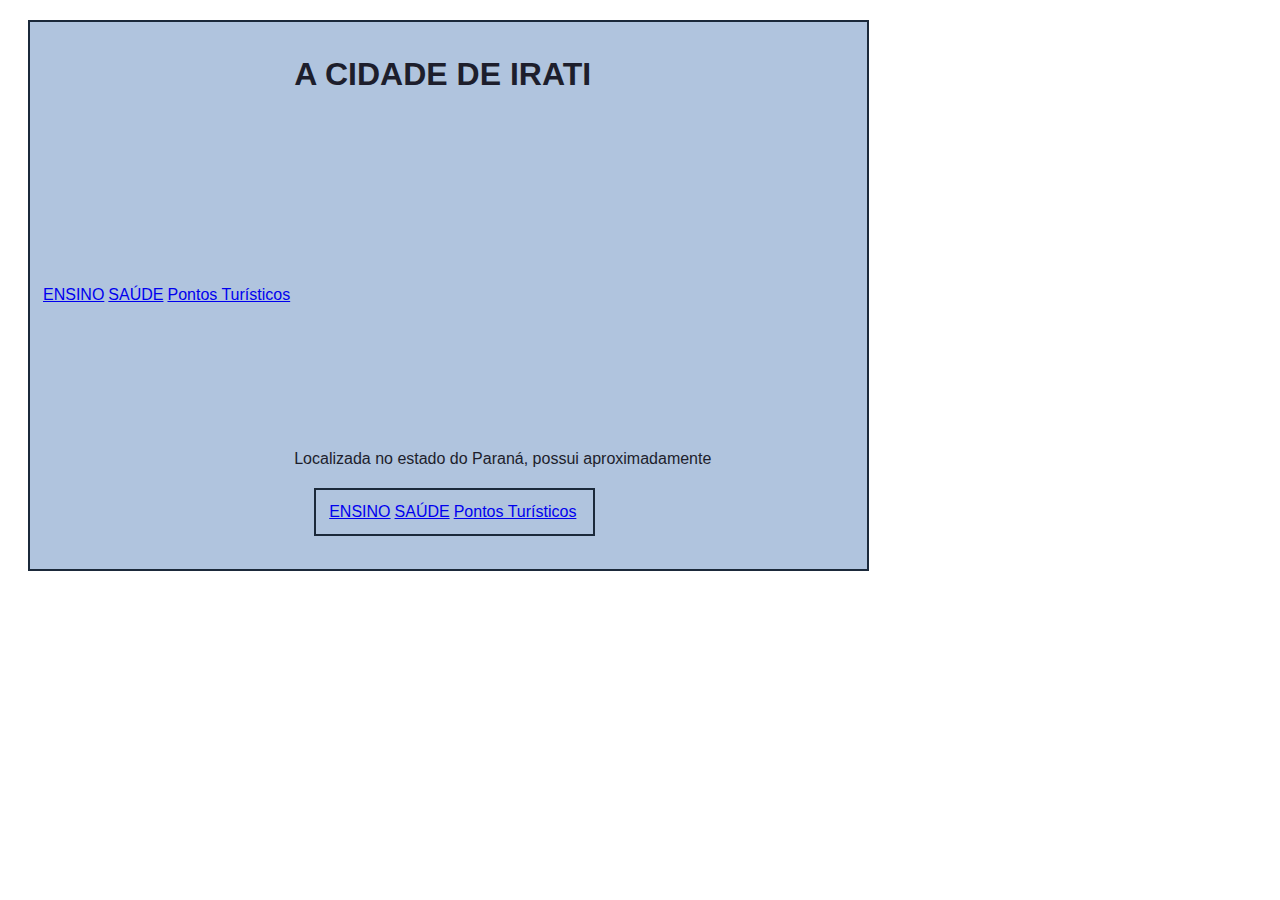
==== index.html @ 935f7456 "Irati" ====
<!DOCTYPE html>
<html lang="en">
<head>
    <meta charset="UTF-8">
    <meta http-equiv="X-UA-Compatible" content="IE=edge">
    <meta name="viewport" content="width=device-width, initial-scale=1.0">
    <title>IRATI</title>
    <link rel="stylesheet" href="css/Irati_estlio.css">
</head>
<body>
    <table>
        <tr>
            <td><a href="ensino.html">ENSINO</a></td>
            <td><a href="saúde.html">SAÚDE</a></td>
            <td><a href="Pontos_Turísticos.html">Pontos Turísticos</a><td>
    </tble>
   <h1>A CIDADE DE IRATI</h1> 
       <iframe width="560" height="315" src="https://www.youtube.com/embed/VcegkE6JoJs" title="YouTube video player" frameborder="0" allow="accelerometer; autoplay; clipboard-write; encrypted-media; gyroscope; picture-in-picture" allowfullscreen></iframe>
   <p>Localizada no estado do Paraná, possui aproximadamente  </p>

  <table>
        <tr>
            <td><a href="ensino.html">ENSINO</a></td>
            <td><a href="saúde.html">SAÚDE</a></td>
            <td><a href="Pontos_Turísticos.html">Pontos Turísticos</a><td>
    </tble>
  
   
   


</body>
</html>
---- css/Irati_estlio.css ----
div{
    background-color:blue;
    margin:10px;
}
.ensino{
    font-family: Arial, Helvetica, sans-serif;
    color:rgb(29, 30, 44);
    background-color: lightsteelblue;
    border:2px solid rgb(27, 41, 58);
    margin:20px;
    padding:10px;
}
table{
    font-family:Arial, Helvetica, sans-serif;
    color:rgb(29, 30, 44);
    background-color: lightsteelblue;
    border:2px solid rgb(27, 41, 58);
    margin:20px;
    padding:10px;
}
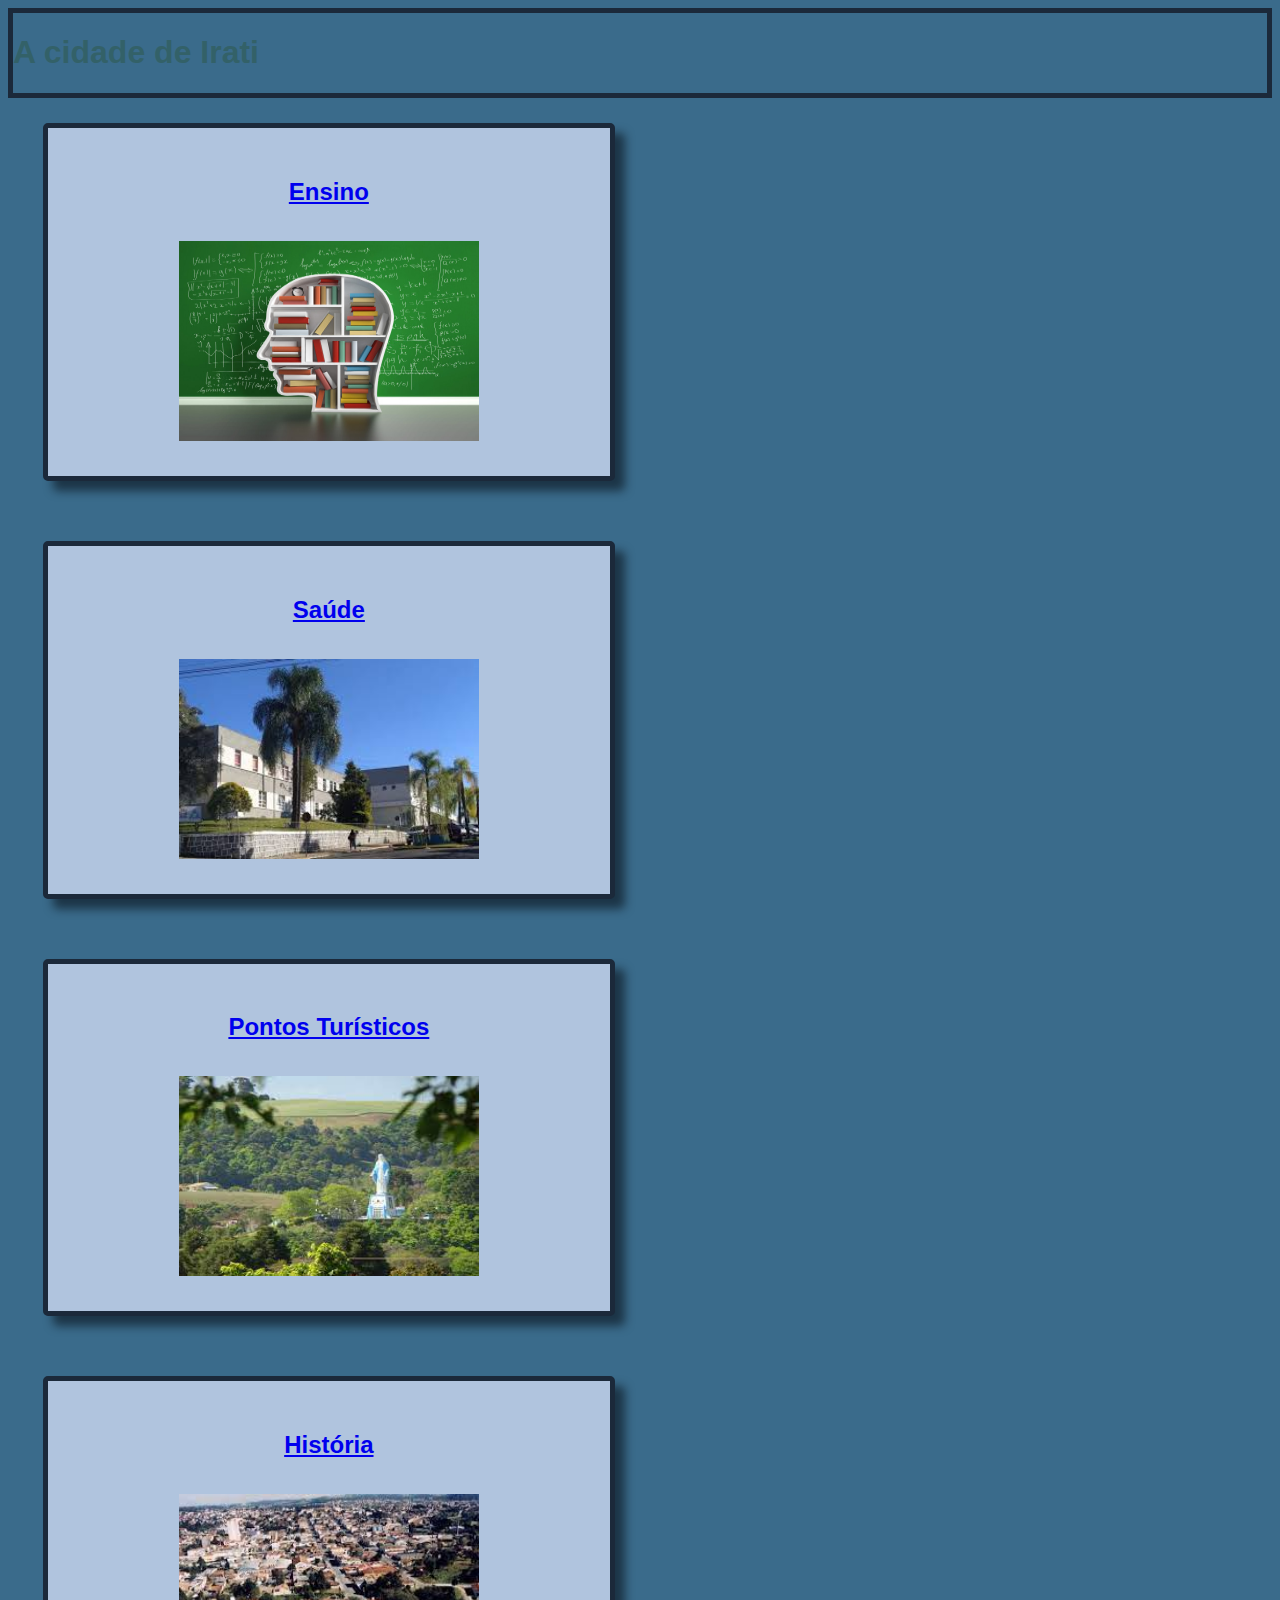
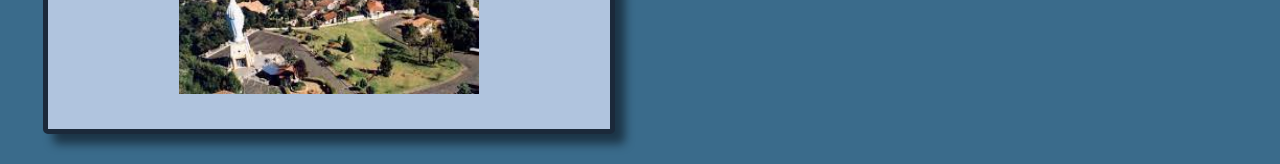
==== commit 8c7d5068: "primeira parte" ====
--- a/index.html
+++ b/index.html
@@ -7,26 +7,37 @@
     <title>IRATI</title>
     <link rel="stylesheet" href="css/Irati_estlio.css">
 </head>
-<body>
-    <table>
-        <tr>
-            <td><a href="ensino.html">ENSINO</a></td>
-            <td><a href="saúde.html">SAÚDE</a></td>
-            <td><a href="Pontos_Turísticos.html">Pontos Turísticos</a><td>
-    </tble>
-   <h1>A CIDADE DE IRATI</h1> 
-       <iframe width="560" height="315" src="https://www.youtube.com/embed/VcegkE6JoJs" title="YouTube video player" frameborder="0" allow="accelerometer; autoplay; clipboard-write; encrypted-media; gyroscope; picture-in-picture" allowfullscreen></iframe>
-   <p>Localizada no estado do Paraná, possui aproximadamente  </p>
-
-  <table>
-        <tr>
-            <td><a href="ensino.html">ENSINO</a></td>
-            <td><a href="saúde.html">SAÚDE</a></td>
-            <td><a href="Pontos_Turísticos.html">Pontos Turísticos</a><td>
-    </tble>
+<body>  
+   <div class="principal">
+       <h1>A cidade de Irati</h1>
+    <div class="conteudo lateral">
+      <h2><a href="ensino.html">Ensino</a></h2>
+        <figure>
+            <img src="img-Irati/educacao.jpg" width="300px" height="200px">
+        </figure>
+    </div>
+    
+    <div class="conteudo central">
+      <h2><a href="saúde.html">Saúde</a></h2>
+      <figure>
+        <img src="img-Irati/saude.jpg" width="300px" height="200px">
+    </figure>
+    </div>
+    
+    <div class="conteudo lateral">
+      <h2><a href="Pontos_Turisticos.html">Pontos Turísticos</a></h2>
+      <figure>
+        <img src="img-Irati/pontoturistico.jpg" width="300px" height="200px">
+    </figure>
+    </div>
+    <div class="conteudo central">
+        <h2><a href="historia.html">História</a></h2>
+        <figure>
+            <img src="img-Irati/historia.jpg" width="300px" height="200px">
+        </figure>
+      </div>
+  </div>
   
-   
-   
 
 
 </body>
--- a/css/Irati_estlio.css
+++ b/css/Irati_estlio.css
@@ -1,21 +1,53 @@
+body{
+    font-family: Arial, Helvetica, sans-serif;
+    background-color: rgb(58, 107, 139);
+    border:5px solid rgb(27, 41, 58);
+}
+p{
+    text-align: justify;
+    
+}
 
+h1#principal{
+    text-align: center;
+    color: midnightblue;
+    border:rgb(27, 41, 58);
+}
+h2{
+    color:midnightblue;
+    padding: 15px;
+}
+
+address a {
+    color:midnightblue
+}
 div{
-    background-color:blue;
-    margin:10px;
+    font-family:Arial,Helvetica,sans-serif;
+    color: rgb(51, 97, 104);
+    background-color: rgb(58, 107, 139);
 }
-.ensino{
-    font-family: Arial, Helvetica, sans-serif;
-    color:rgb(29, 30, 44);
+span{
+    background-color:midnightblue;
+}
+.conteudo{
+    float: left;
+    margin:30px 30px 30px 30px;
     background-color: lightsteelblue;
-    border:2px solid rgb(27, 41, 58);
-    margin:20px;
-    padding:10px;
+    width: 42.4%; 
+    text-align:center; 
+    padding: 15px;
+    border-radius: 5px;
+    box-shadow: 10px 10px 10px #08101a98; 
+    border:5px solid rgb(27, 41, 58);
+}
+iframe{
+    padding: 15px;
+}
+button{
+    background-color:cadetblue;
 }
 table{
-    font-family:Arial, Helvetica, sans-serif;
-    color:rgb(29, 30, 44);
+    padding:5px;
     background-color: lightsteelblue;
-    border:2px solid rgb(27, 41, 58);
-    margin:20px;
-    padding:10px;
-}+    
+}
